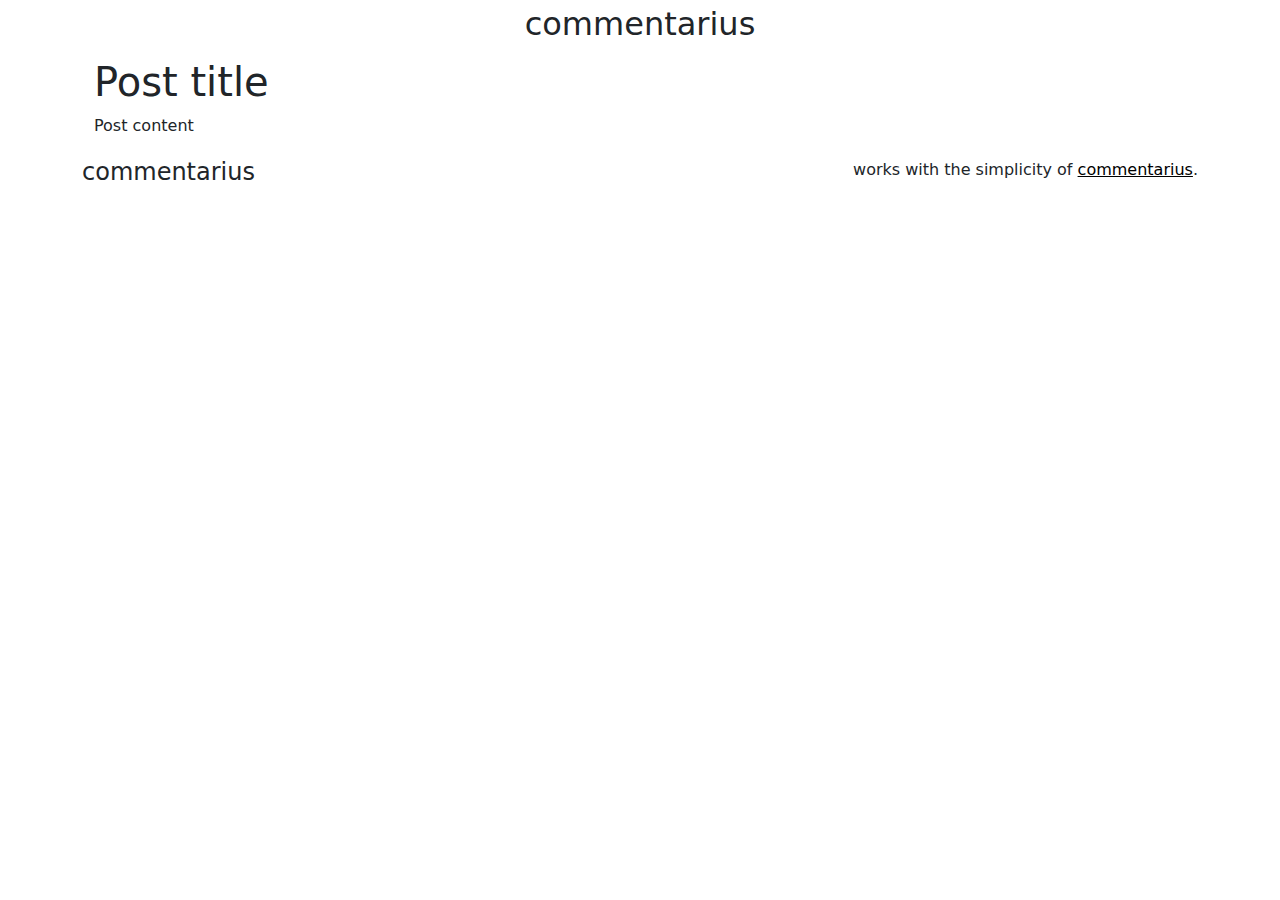
==== www/post.html @ 7be627d7 "Created frontend" ====
<!DOCTYPE html>
<html lang="en">
<head>
    <meta charset="UTF-8">
    <meta name="viewport" content="width=device-width, initial-scale=1.0">
    <title>commentarius</title>
    <link rel="stylesheet" href="static/bootstrap.min.css">
    <link rel="stylesheet" href="static/style.css">
</head>
<body>
    <div class="container">
        <div class="site-nav text-center">
            <h1 class="fs-2">commentarius</h1>
        </div>
        <div class="post">
            <div class="container">
                <h1 class="post-post-title">Post title</h1>
                <p class="post-post-content">Post content</p>
            </div>
        </div>
        <div class="site-footer">
            <div class="row">
                <div class="col text-start">
                    <h3 class="fs-4">commentarius</h3>
                </div>
                <div class="col text-end">
                    <p>works with the simplicity of <a href="https://github.com/RESIB-Labs/commentarius" class="text-black">commentarius</a>.</p>
                </div>
            </div>
        </div>
    </div>
    <script src="static/bootstrap.bundle.min.js"></script>
    <script src="static/script.js"></script>
</body>
</html>
---- www/static/style.css ----
.site-header {
    margin-top: 15px;
    margin-bottom: 30px;
}

.site-nav {
    margin-top: 5px;
    margin-bottom: 15px;
}

.post-list {
    margin-bottom: 20px;
}

.post-list-post {}

.post{
    margin-bottom: 20px;
}

.post-post-title {}

.post-post-content {}

.site-footer {}
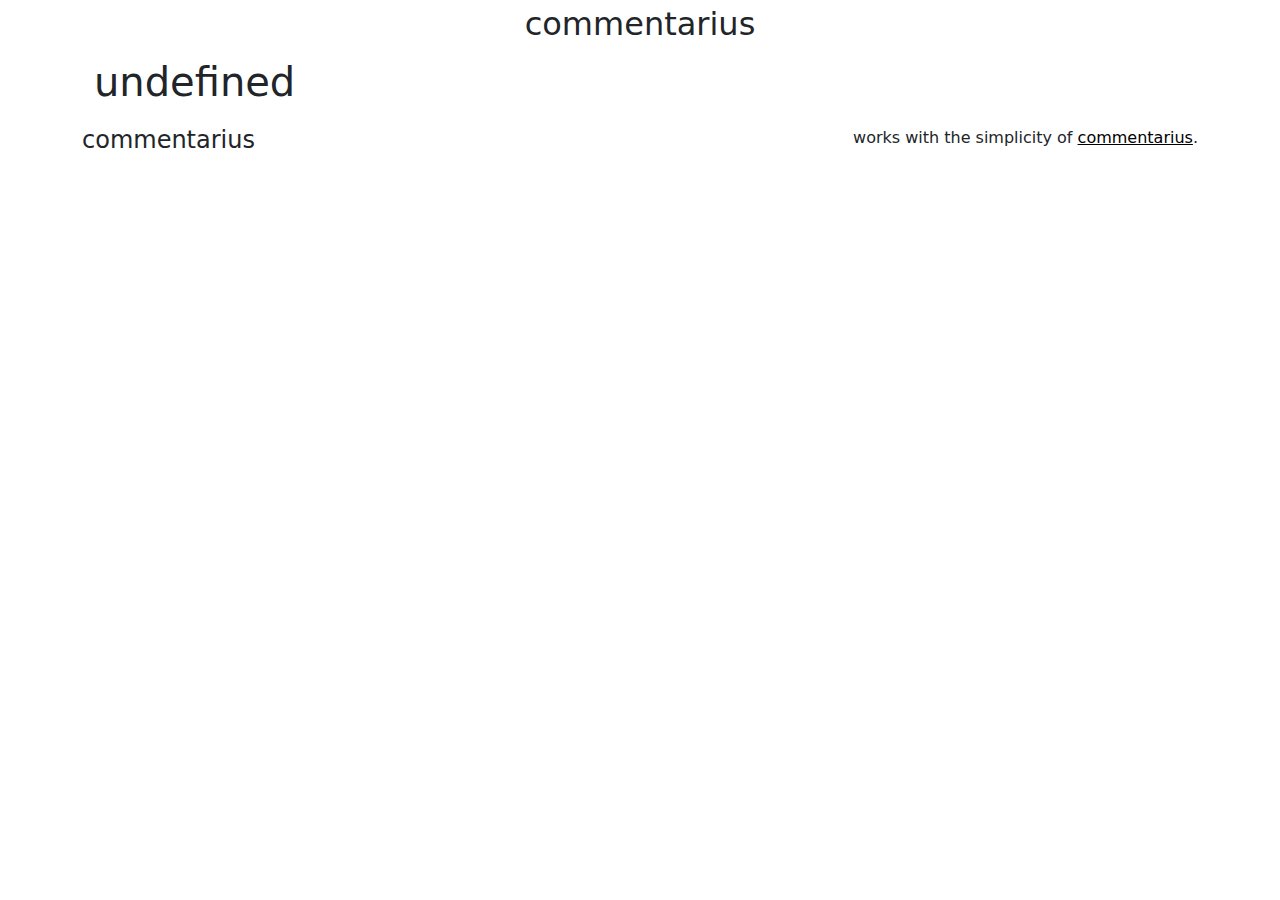
==== commit 08bb4ee8: "Starting doing backend babyy, time 2 go 2 sleep" ====
--- a/www/post.html
+++ b/www/post.html
@@ -1,3 +1,11 @@
+<!--
+    == commentarius | 2 words: blog, simple ==
+
+    SOURCE CODE VERSION 1.0
+
+    Author: Ricardo González @ RESIB Labs ( www.ricardogonz.es - resiblabs.taniwa.es )
+    License: GPL 3.0
+-->
 <!DOCTYPE html>
 <html lang="en">
 <head>
@@ -14,8 +22,8 @@
         </div>
         <div class="post">
             <div class="container">
-                <h1 class="post-post-title">Post title</h1>
-                <p class="post-post-content">Post content</p>
+                <h1 class="post-post-title"><span id="post-post-title"></span></h1>
+                <p class="post-post-content"><span id="post-post-content"></span></p>
             </div>
         </div>
         <div class="site-footer">
@@ -31,5 +39,6 @@
     </div>
     <script src="static/bootstrap.bundle.min.js"></script>
     <script src="static/script.js"></script>
+    <script src="static/post.js"></script>
 </body>
 </html>--- a/www/static/style.css
+++ b/www/static/style.css
@@ -1,3 +1,12 @@
+/*
+    == commentarius | 2 words: blog, simple ==
+
+    SOURCE CODE VERSION 1.0
+
+    Author: Ricardo González @ RESIB Labs ( www.ricardogonz.es - resiblabs.taniwa.es )
+    License: GPL 3.0
+*/
+
 .site-header {
     margin-top: 15px;
     margin-bottom: 30px;
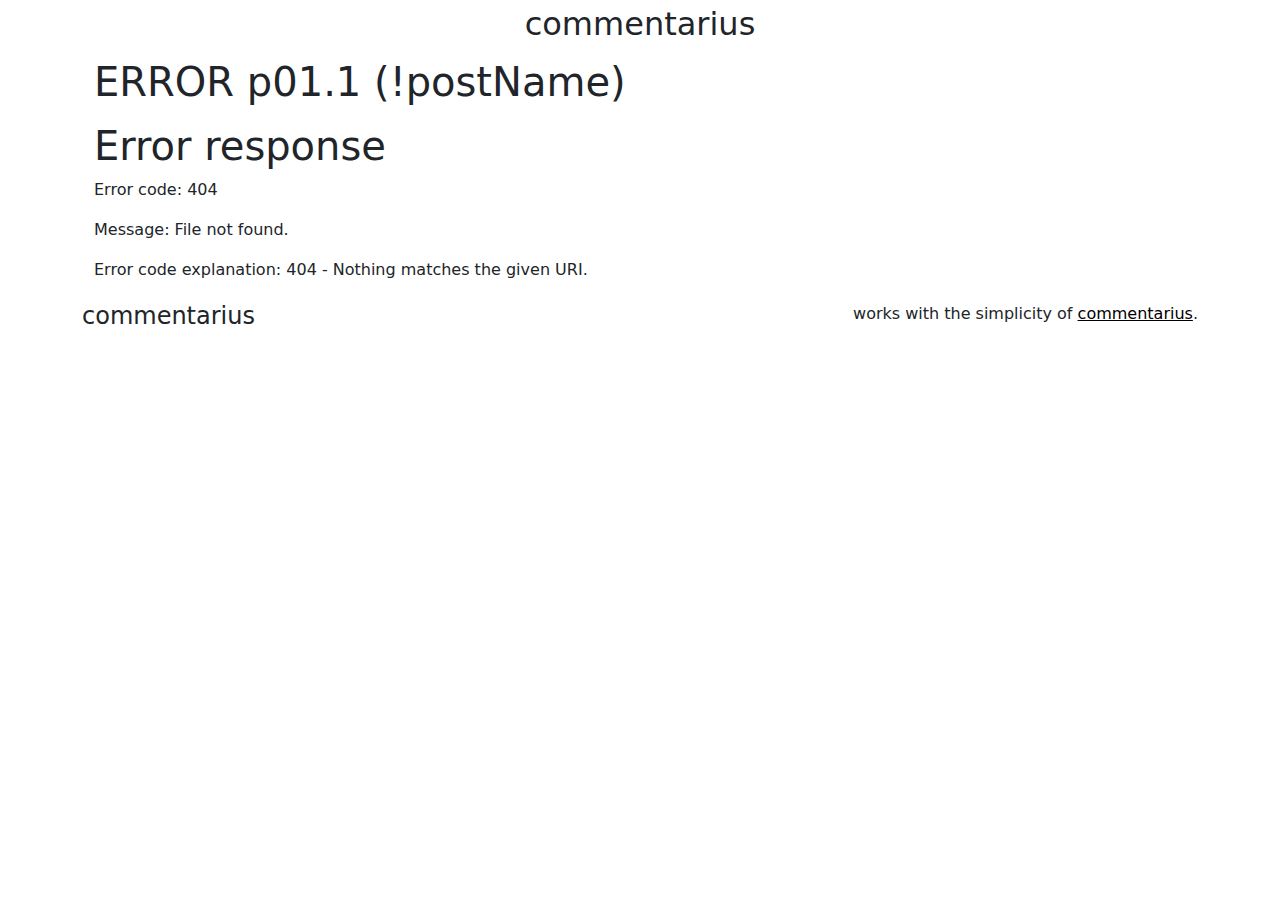
==== commit 57a4eae3: "Made post page work" ====
--- a/www/post.html
+++ b/www/post.html
@@ -22,8 +22,8 @@
         </div>
         <div class="post">
             <div class="container">
-                <h1 class="post-post-title"><span id="post-post-title"></span></h1>
-                <p class="post-post-content"><span id="post-post-content"></span></p>
+                <h1 class="post-post-title" id="post-post-title"></h1>
+                <div class="post-post-content" id="post-post-content"></div>
             </div>
         </div>
         <div class="site-footer">
@@ -38,6 +38,7 @@
         </div>
     </div>
     <script src="static/bootstrap.bundle.min.js"></script>
+    <script src="static/showdown.min.js"></script>
     <script src="static/script.js"></script>
     <script src="static/post.js"></script>
 </body>
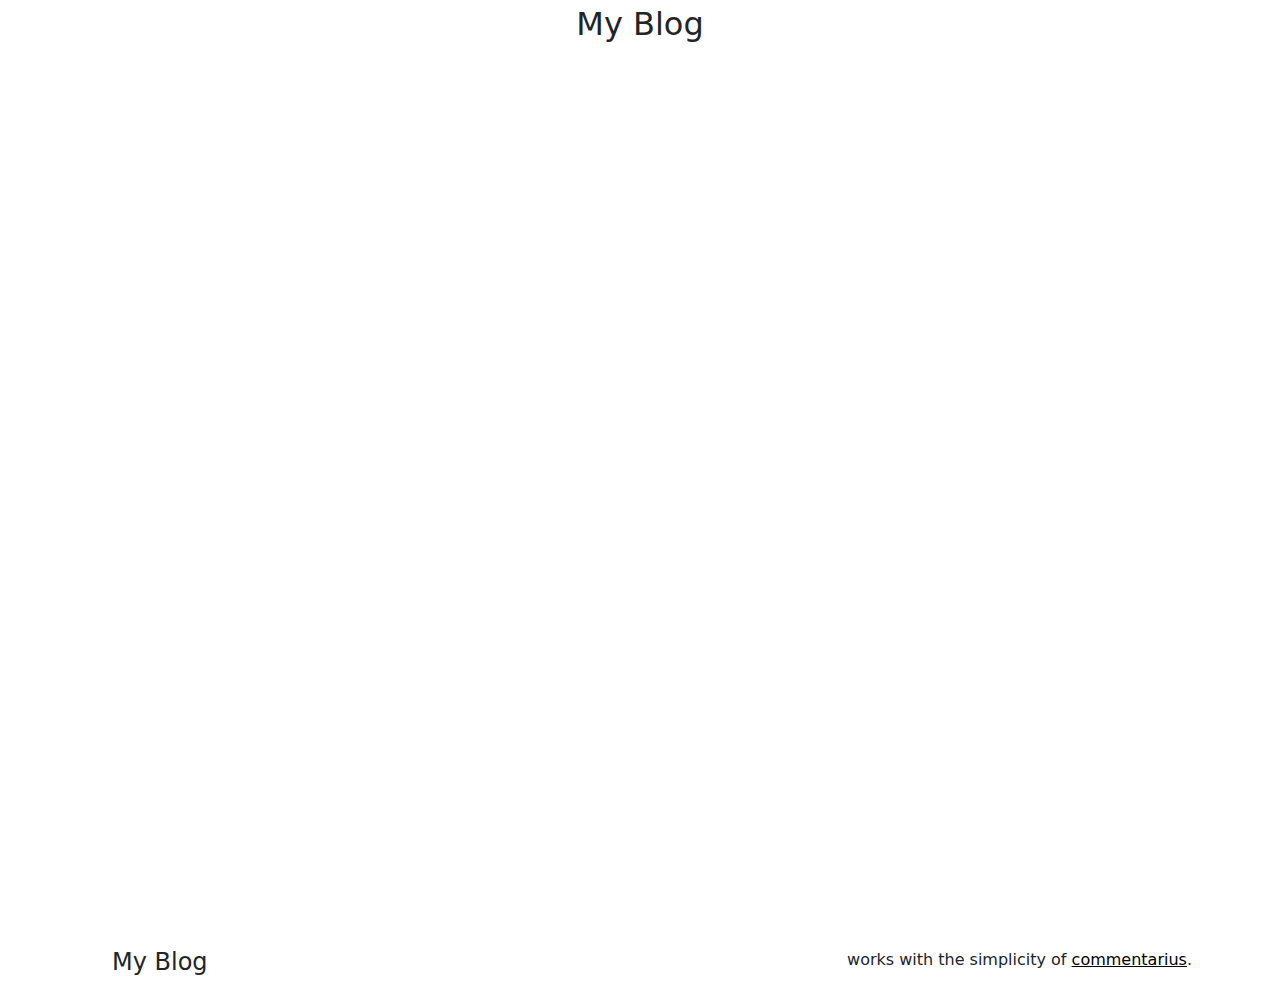
==== commit d1f9fe9b: "Added backend to index page" ====
--- a/www/post.html
+++ b/www/post.html
@@ -1,7 +1,9 @@
 <!--
     == commentarius | 2 words: blog, simple ==
 
-    SOURCE CODE VERSION 1.0
+    OPEN SOURCE BLOG ENGINE VERSION 1.0
+
+    Github: https://github.com/RESIB-Labs/commentarius
 
     Author: Ricardo González @ RESIB Labs ( www.ricardogonz.es - resiblabs.taniwa.es )
     License: GPL 3.0
@@ -11,14 +13,14 @@
 <head>
     <meta charset="UTF-8">
     <meta name="viewport" content="width=device-width, initial-scale=1.0">
-    <title>commentarius</title>
+    <title>My Blog</title>
     <link rel="stylesheet" href="static/bootstrap.min.css">
     <link rel="stylesheet" href="static/style.css">
 </head>
 <body>
     <div class="container">
         <div class="site-nav text-center">
-            <h1 class="fs-2">commentarius</h1>
+            <h1 class="fs-2">My Blog</h1>
         </div>
         <div class="post">
             <div class="container">
@@ -29,7 +31,7 @@
         <div class="site-footer">
             <div class="row">
                 <div class="col text-start">
-                    <h3 class="fs-4">commentarius</h3>
+                    <h3 class="fs-4">My Blog</h3>
                 </div>
                 <div class="col text-end">
                     <p>works with the simplicity of <a href="https://github.com/RESIB-Labs/commentarius" class="text-black">commentarius</a>.</p>
--- a/www/static/style.css
+++ b/www/static/style.css
@@ -1,11 +1,19 @@
 /*
     == commentarius | 2 words: blog, simple ==
 
-    SOURCE CODE VERSION 1.0
+    OPEN SOURCE BLOG ENGINE VERSION 1.0
+
+    Github: https://github.com/RESIB-Labs/commentarius
 
     Author: Ricardo González @ RESIB Labs ( www.ricardogonz.es - resiblabs.taniwa.es )
     License: GPL 3.0
 */
+
+.container {
+    position: relative;
+    min-height: 100vh;
+    padding-bottom: 10px;
+}
 
 .site-header {
     margin-top: 15px;
@@ -21,7 +29,9 @@
     margin-bottom: 20px;
 }
 
-.post-list-post {}
+.post-list-post {
+    margin-bottom: 10px;
+}
 
 .post{
     margin-bottom: 20px;
@@ -31,4 +41,10 @@
 
 .post-post-content {}
 
-.site-footer {}+.site-footer {
+    position: absolute;
+    bottom: 0;
+    width: 100%;
+    padding-left: 30px;
+    padding-right: 30px;
+}